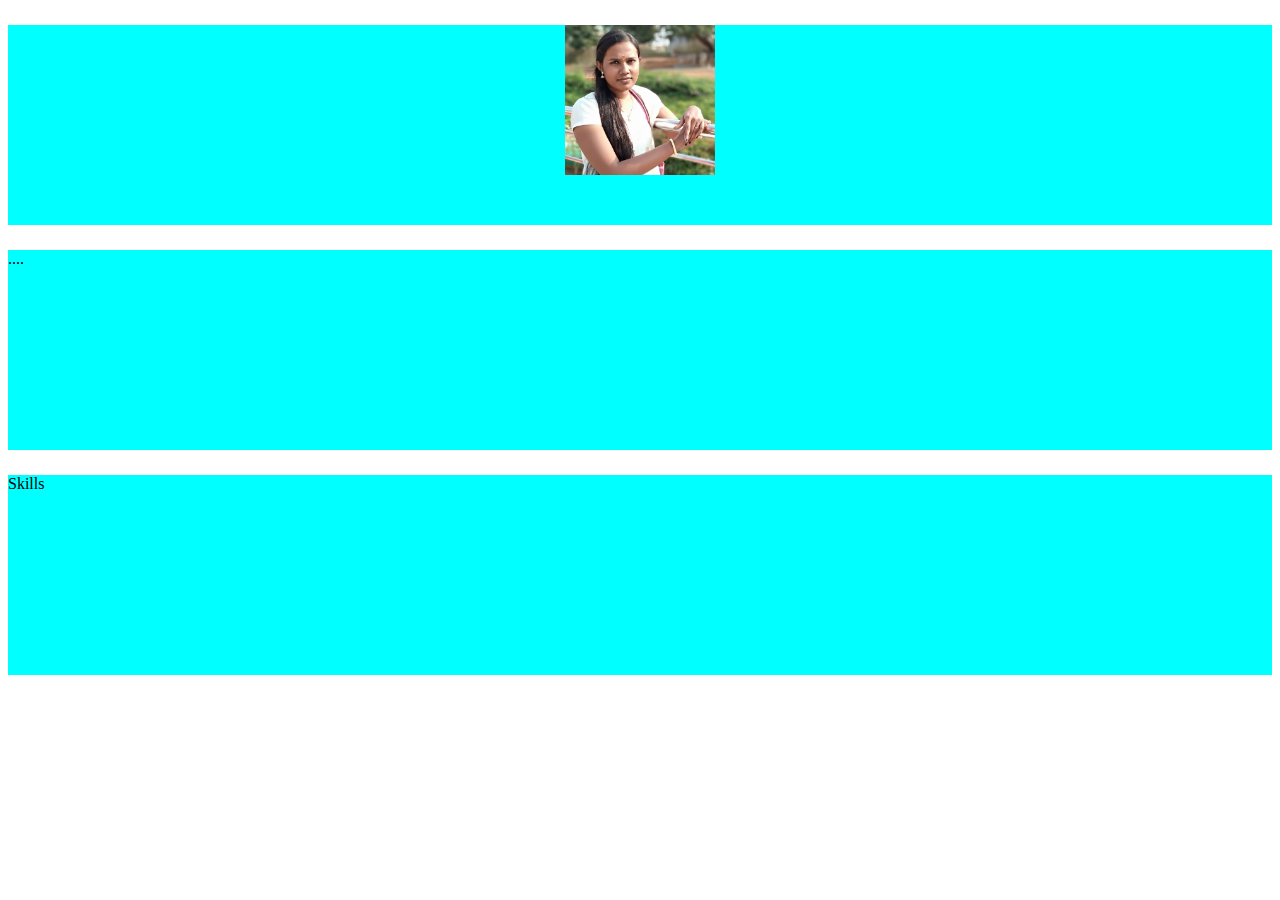
==== index.html @ 5f48159c "updated" ====
<!DOCTYPE html>
<html>
	<head>
		<title>My Profile</title>
		<link rel="stylesheet" type="text/css" href="css/bio-page.css">
	</head>
	<body>

		<div class="content-block">
			<div class="img-holder">
				<img src="img/pic.jpg" width="100%">
			</div>
		</div>

		<div class="content-block">....</div>

		<div class="content-block">Skills</div>
	</body>
</html>
---- css/bio-page.css ----
.content-block{
	display:block;
	width:100%;
	height:200px;
	background-color:cyan;
	margin-top: 25px;

}
.img-holder{
	width:150px;
	height:150px;
	background-color: black;
	margin:0px auto;
	overflow: hidden;
	
}
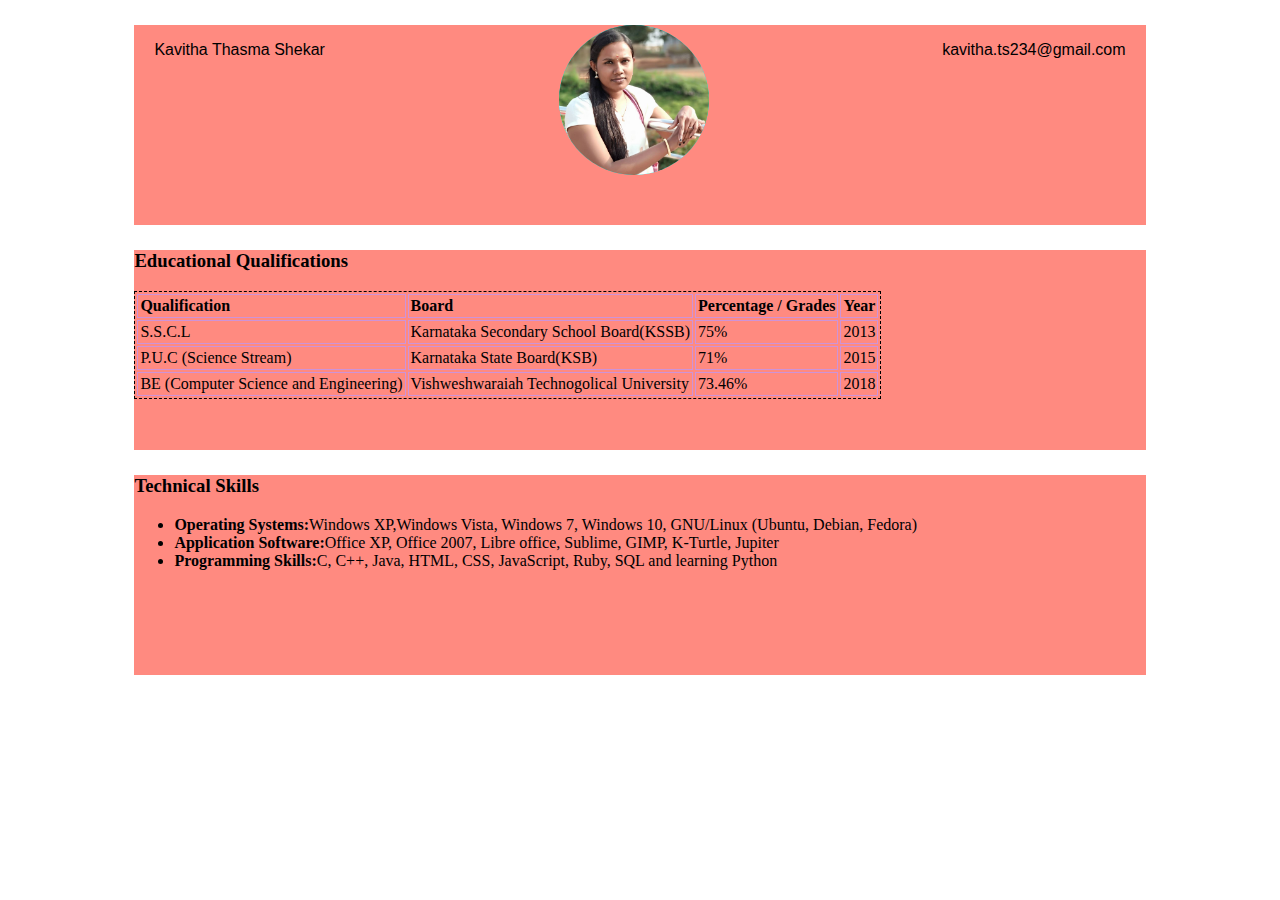
==== commit 7eddcf81: "resume profile" ====
--- a/index.html
+++ b/index.html
@@ -7,13 +7,53 @@
 	<body>
 
 		<div class="content-block">
+			<p id="name">Kavitha Thasma Shekar</p>
+         <a href="mailto:kavitha.ts234@gmail.com" target="_blank"><p id="email">kavitha.ts234@gmail.com</p></a>
 			<div class="img-holder">
 				<img src="img/pic.jpg" width="100%">
 			</div>
 		</div>
 
-		<div class="content-block">....</div>
+		<div class="content-block">
+			<h3>Educational Qualifications</h3>
+            <table>
+                <tr id="heading">
+                    <td>Qualification</td>
+                    <td>Board</td>
+                    <td>Percentage / Grades</td>
+                    <td>Year</td>
+                </tr>
+                <tr>
+                    <td>S.S.C.L</td>
+                    <td>Karnataka Secondary School Board(KSSB)</td>
+                    <td>75%</td>
+                    <td>2013</td>
+                </tr>
+                <tr>
+                    <td>P.U.C (Science Stream)</td>
+                    <td>Karnataka State Board(KSB)</td>
+                    <td>71%</td>
+                    <td>2015</td>
+                </tr>
+                <tr>
+                    <td>BE (Computer Science and Engineering)</td>
+                    <td>Vishweshwaraiah Technogolical University</td>
+                    <td>73.46%</td>
+                    <td>2018</td>
+                </tr>
+            </table>
+		</div>
 
-		<div class="content-block">Skills</div>
+		<div class="content-block">
+			 <h3>Technical Skills</h3>
+            <p>
+            <ul>
+                <li>
+                <span id="course-name">Operating Systems:</span>Windows XP,Windows Vista, Windows 7, Windows 10, GNU/Linux (Ubuntu, Debian, Fedora)</li>
+                <li>
+                <span id="course-name">Application Software:</span>Office XP, Office 2007, Libre office, Sublime, GIMP, K-Turtle, Jupiter </li>
+                <li>
+                <span id="course-name">Programming Skills:</span>C, C++, Java, HTML, CSS, JavaScript, Ruby, SQL and learning Python</li></ul>
+		</div>
 	</body>
 </html>--- a/css/bio-page.css
+++ b/css/bio-page.css
@@ -1,16 +1,54 @@
+#name {
+    float:left;
+	margin-left: 20px;
+	padding-bottom: 10px;
+	font-size: 16px;
+	font-family: Verdana, sans-serif;
+	color:black;
+}
+
+#email{
+    float:right;
+    margin-right: 20px;
+	padding-bottom: 10px;
+	font-size: 16px;
+	font-family: Verdana, sans-serif;
+	color:black;
+}
+
+
 .content-block{
+	text-align: left;
 	display:block;
-	width:100%;
+	width:80%;
 	height:200px;
-	background-color:cyan;
+	background-color:#ff8a80;
 	margin-top: 25px;
+	margin-left: 10%
 
 }
 .img-holder{
 	width:150px;
 	height:150px;
-	background-color: black;
-	margin:0px auto;
+	background-color: cyan;
+	margin:20px auto;
 	overflow: hidden;
-	
-}+	border-radius: 50%;
+}
+#heading
+{
+    font-weight:bold;
+}
+table
+{
+    border: 1px dashed black;
+}
+td
+{
+    padding: 2px;
+    border: 1px solid #CE93D8;
+}
+#course-name
+{
+    font-weight:bold;
+}
